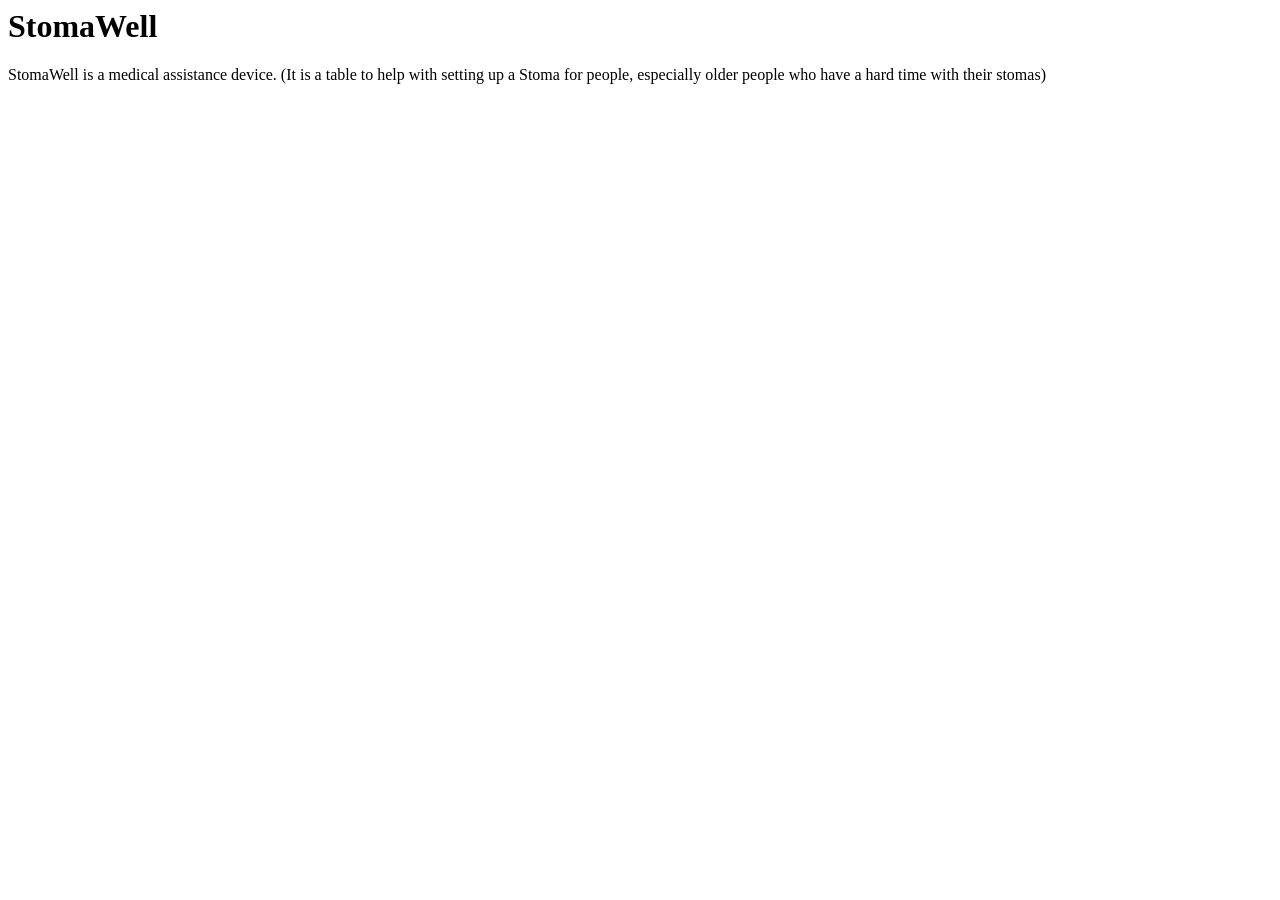
==== StomaWell_HomePage.html @ c816628b "This is the start of the commits for the StomaWell project" ====
<html>
    <head>
        <title>StomaWell</title>
    </head>
 <body>
     <h1>StomaWell</h1>
     <hl />
     <p>StomaWell is a medical assistance device. (It is a table to help with setting up a Stoma for
     people, especially older people who have a hard time with their stomas)</p>

 </body>
</html>
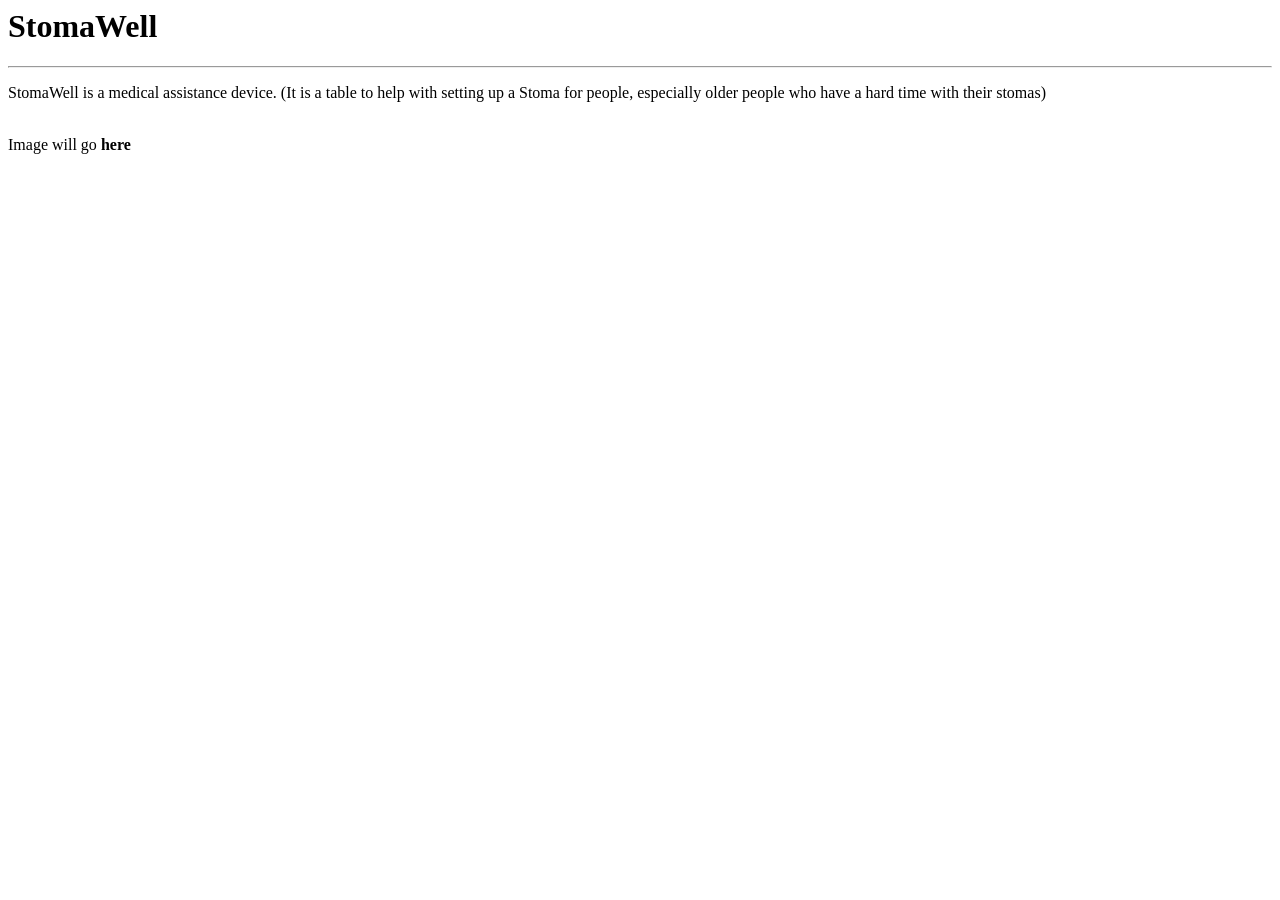
==== commit 0cc87c91: "Changed the README and added a horizontal line break and a space to add an image." ====
--- a/StomaWell_HomePage.html
+++ b/StomaWell_HomePage.html
@@ -3,10 +3,16 @@
         <title>StomaWell</title>
     </head>
  <body>
-     <h1>StomaWell</h1>
-     <hl />
+     
+     <!-- This will have a sorta tree green and white kinda look going on -->
+     <!-- Melissa want's to keep it sorta hippy still -->
+     <h1 id="top" >StomaWell</h1>
+
+     <hr />
+
      <p>StomaWell is a medical assistance device. (It is a table to help with setting up a Stoma for
      people, especially older people who have a hard time with their stomas)</p>
-
+  
+     <p><br />Image will go <b>here</b><br /></p>
  </body>
 </html>
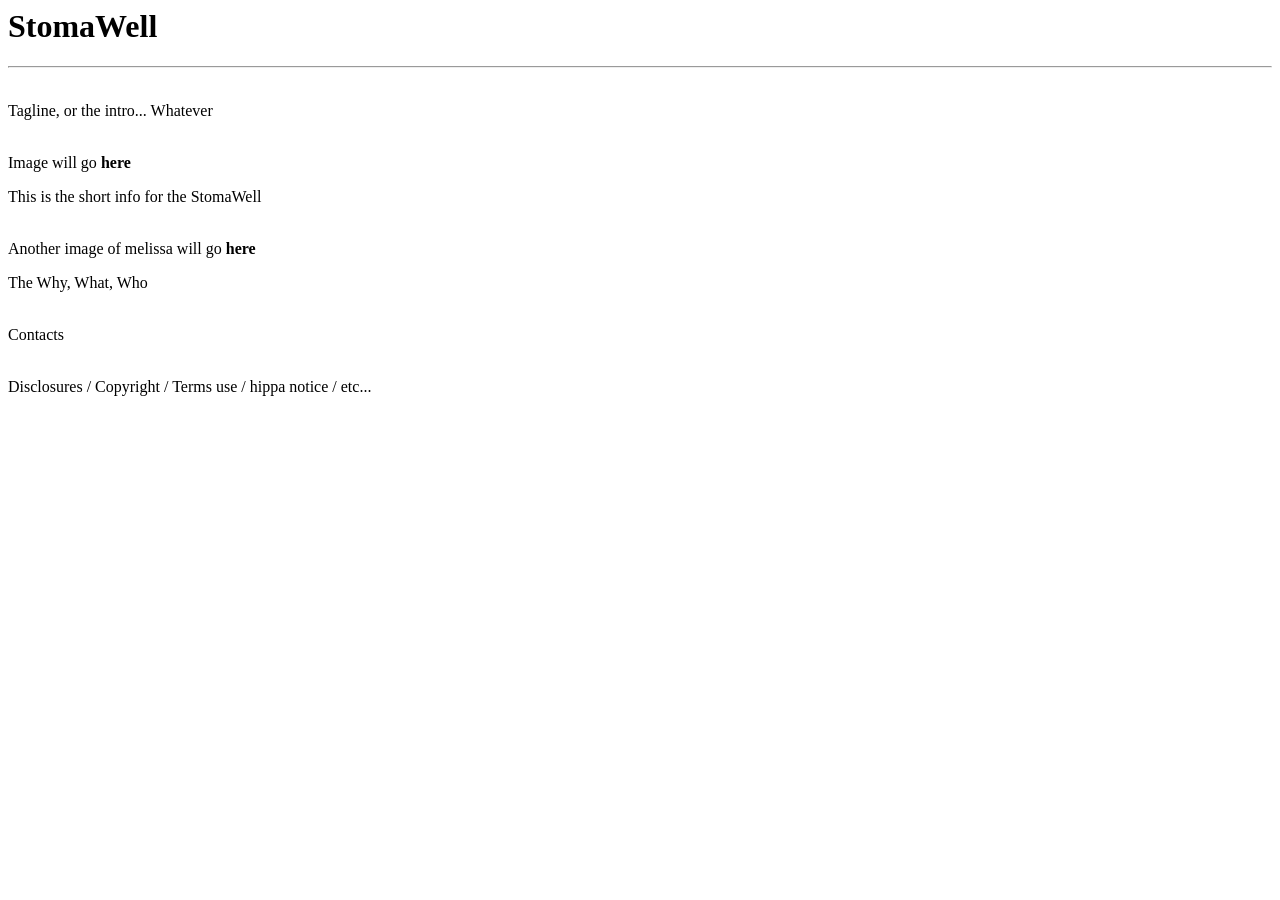
==== commit 82f82a00: "Added some changes that set up the format of the web page itself, learning more CSS to pretty it up " ====
--- a/StomaWell_HomePage.html
+++ b/StomaWell_HomePage.html
@@ -10,9 +10,22 @@
 
      <hr />
 
-     <p>StomaWell is a medical assistance device. (It is a table to help with setting up a Stoma for
-     people, especially older people who have a hard time with their stomas)</p>
-  
+     <!-- this is the section... Hopefully with the 3D spinnable model of StomaWell -->
+     <p><br />Tagline, or the intro... Whatever<br /></p>
      <p><br />Image will go <b>here</b><br /></p>
+     <p>This is the short info for the StomaWell</p>
+
+     <!-- this is the Image of Mellisa -->
+     <p><br />Another image of melissa will go <b>here</b>
+     <p>The Why, What, Who<br /></p>
+
+     <!-- this is the contacts section -->
+     <p><br />Contacts<br /></p>
+     
+     <!-- Disclosure section -->
+     <p><br />Disclosures / Copyright / Terms use / hippa notice / etc...</p>
+
+
+
  </body>
 </html>
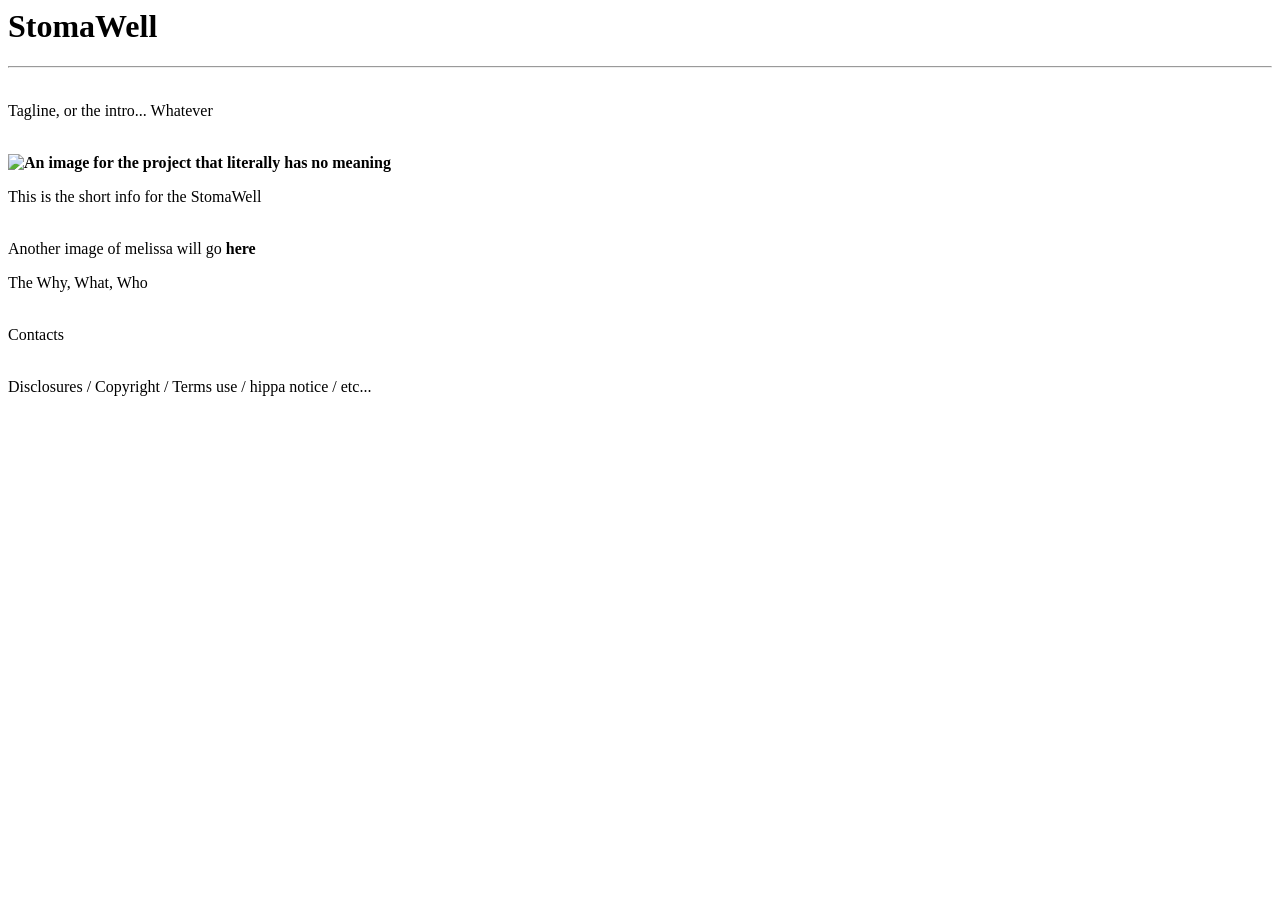
==== commit 26b7c321: "This added more images to the images folder and I made the first image edit on the HTML file" ====
--- a/StomaWell_HomePage.html
+++ b/StomaWell_HomePage.html
@@ -11,8 +11,8 @@
      <hr />
 
      <!-- this is the section... Hopefully with the 3D spinnable model of StomaWell -->
-     <p><br />Tagline, or the intro... Whatever<br /></p>
-     <p><br />Image will go <b>here</b><br /></p>
+     <p><br /> Tagline, or the intro... Whatever <br /></p>
+     <p><br /><b><img src="Example_Photo.jpg" alt="An image for the project that literally has no meaning"/> </b><br /></p>
      <p>This is the short info for the StomaWell</p>
 
      <!-- this is the Image of Mellisa -->
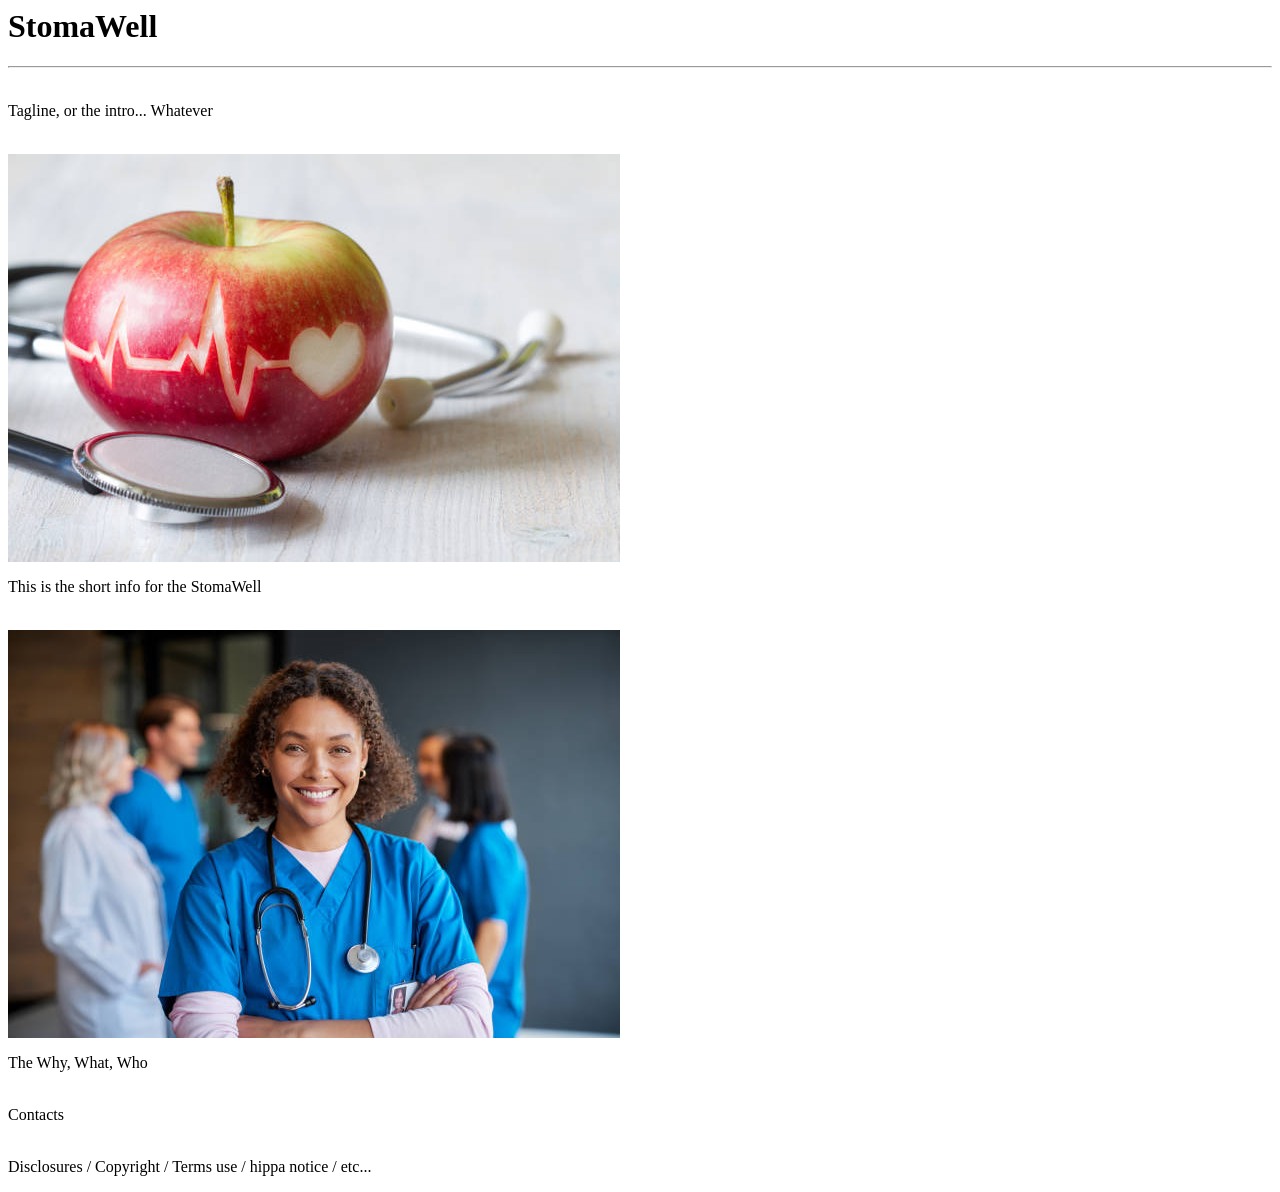
==== commit c8dbd50c: "Added another image and added the tooltip text that shows up when you hover over the image on the we" ====
--- a/StomaWell_HomePage.html
+++ b/StomaWell_HomePage.html
@@ -12,11 +12,11 @@
 
      <!-- this is the section... Hopefully with the 3D spinnable model of StomaWell -->
      <p><br /> Tagline, or the intro... Whatever <br /></p>
-     <p><br /><b><img src="Example_Photo.jpg" alt="An image for the project that literally has no meaning"/> </b><br /></p>
+     <p><br /><b><img src="images/Example_Photo.jpg" alt="An image for the project that literally has no meaning" title="A picture of an apple with some medical stuff ingraved into it"/> </b><br /></p>
      <p>This is the short info for the StomaWell</p>
 
      <!-- this is the Image of Mellisa -->
-     <p><br />Another image of melissa will go <b>here</b>
+     <p><br /><img src="images/Example_Photo2.jpg" alt="Another stock image" title="A picture of a lady that is not Melissa..."/> <b></b>
      <p>The Why, What, Who<br /></p>
 
      <!-- this is the contacts section -->
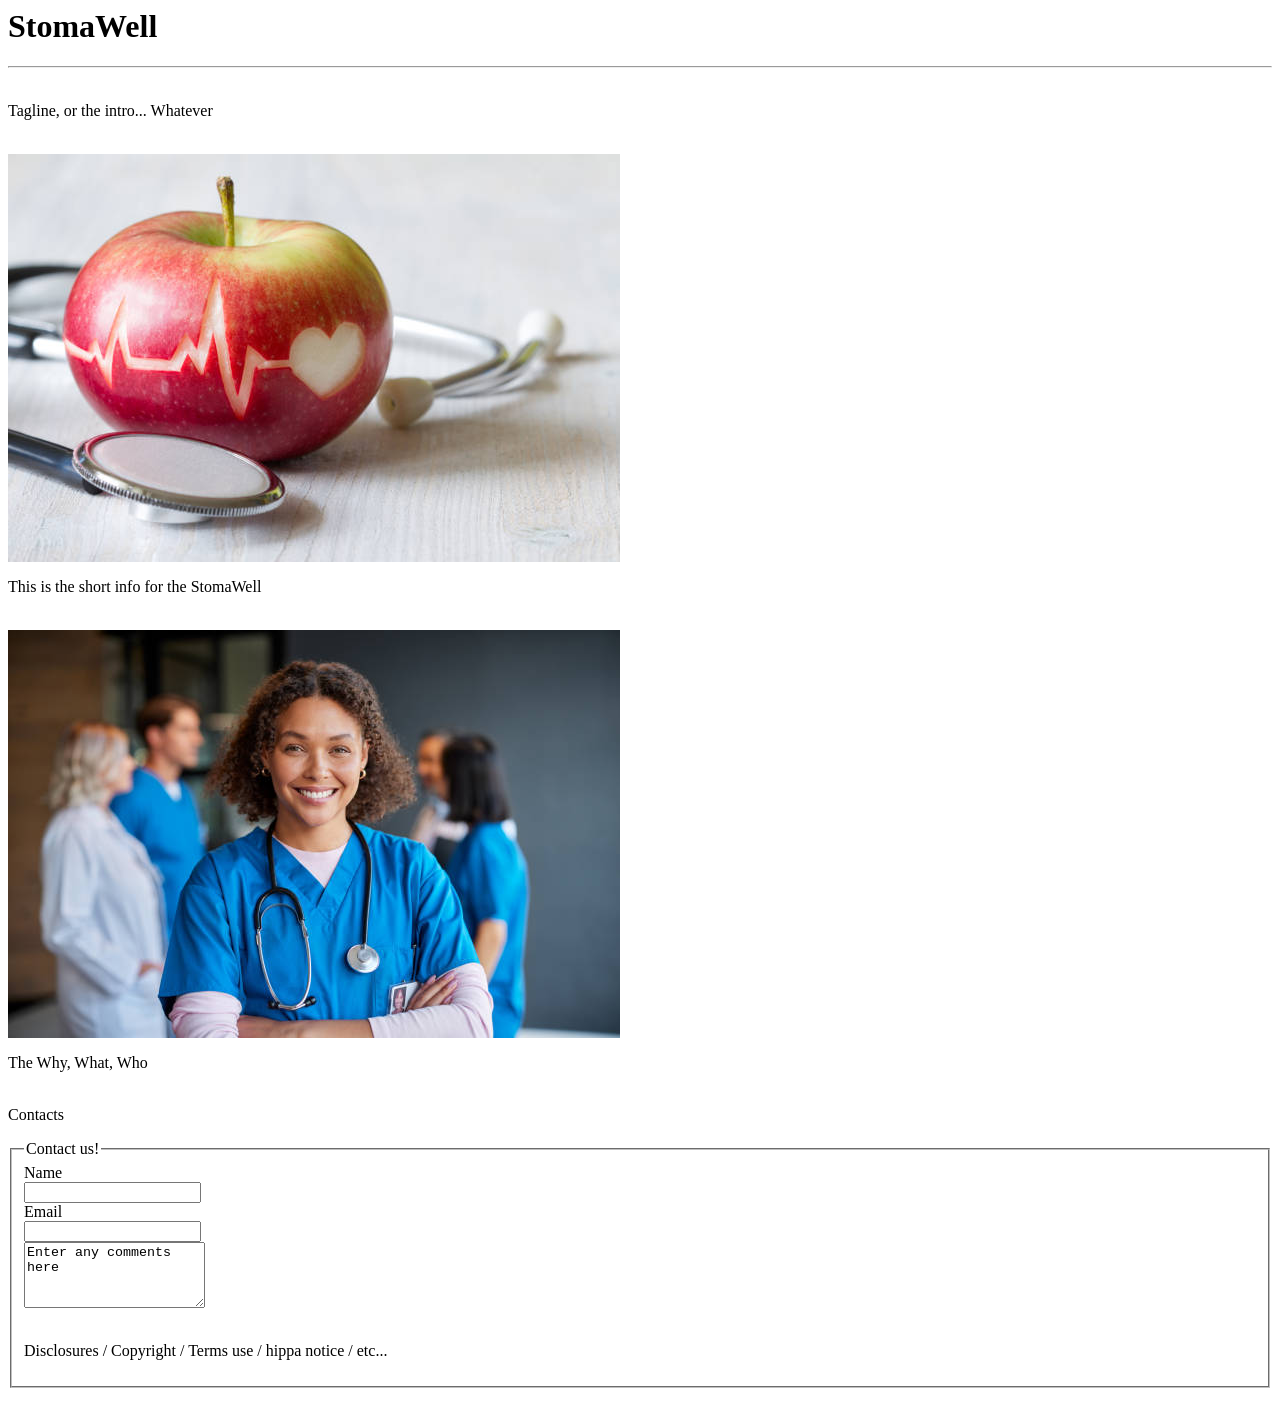
==== commit 304b09a4: "Added forms to the home page to try and better match the current GoDaddy webpage" ====
--- a/StomaWell_HomePage.html
+++ b/StomaWell_HomePage.html
@@ -19,8 +19,20 @@
      <p><br /><img src="images/Example_Photo2.jpg" alt="Another stock image" title="A picture of a lady that is not Melissa..."/> <b></b>
      <p>The Why, What, Who<br /></p>
 
-     <!-- this is the contacts section -->
+     <!-- this is the contacts section (Name,Email,Message) -->
      <p><br />Contacts<br /></p>
+     <form>
+        <fieldset>
+            <legend>Contact us!</legend>
+            <label>Name<br />
+                <input type="text" name="name" /></label><br />
+                       
+            <label>Email<br />
+                <input type="text" name="email" /></label><br />
+                       
+            <textarea name="comments" cols = "20" rows = "4">Enter any comments here</textarea>           
+     </form>
+
      
      <!-- Disclosure section -->
      <p><br />Disclosures / Copyright / Terms use / hippa notice / etc...</p>
